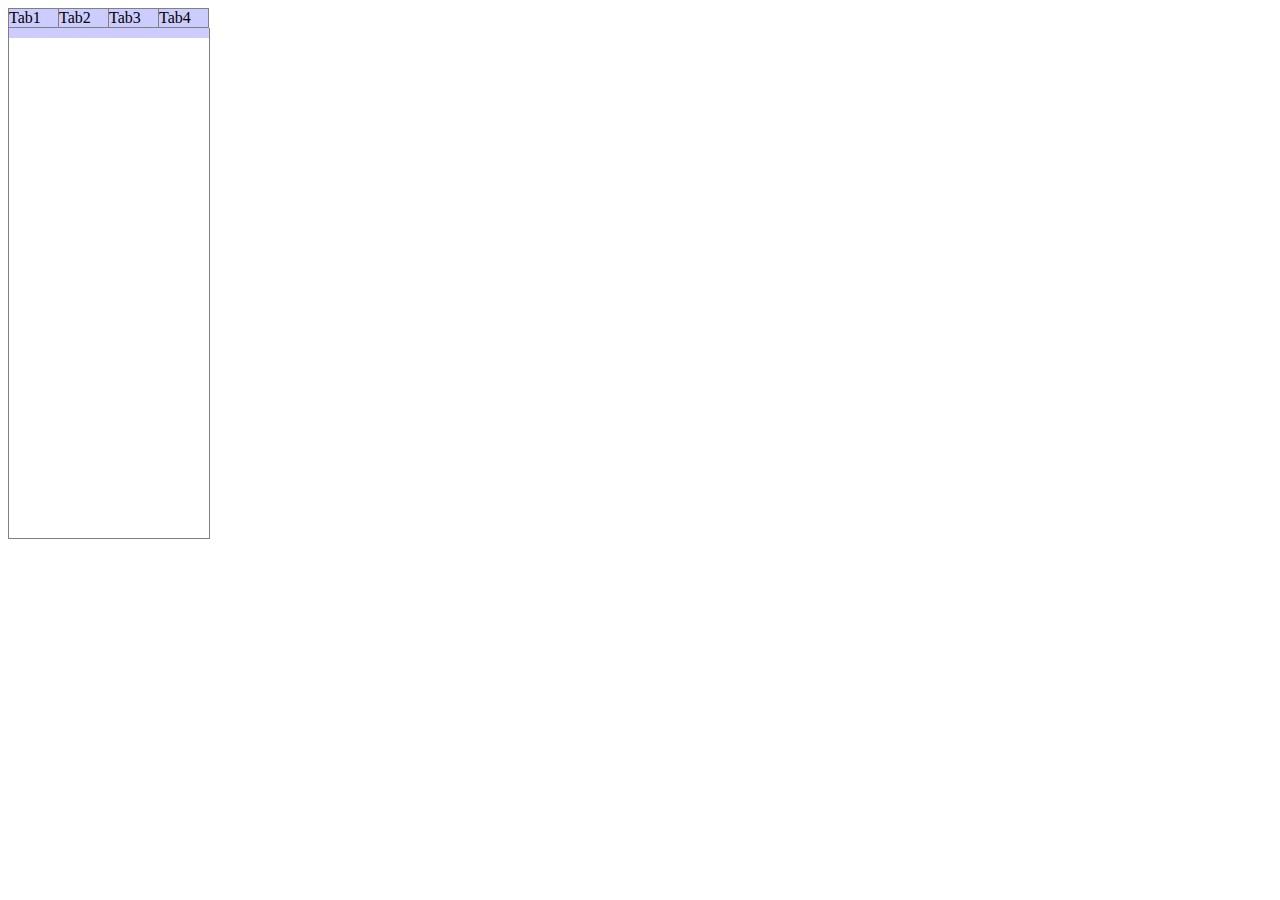
==== tabs.html @ 260dcfcb "WIP" ====
<!DOCTYPE html>
<html>
<head>
	<title>Tabs!</title>
	<link rel="stylesheet" href="tabs.css" type="text/css">
</head>
<body>
	<div class="menu">
		<div class="menu-tabs">
			<div class="tab">
				<span>Tab1</span>
			</div>		
			<div class="tab">
				<span>Tab2</span>
			</div>
			<div class="tab">
				<span>Tab3</span>
			</div>
			<div class="tab">
				<span>Tab4</span>
			</div>
		</div>
		<div class="menu-fade"></div>
		<div class="menu-body">
			
		</div>
	</div>
</body>
</html>
---- tabs.css ----
.menu-tabs {
	width: 100%;
	display: table;
}

.tab {
	background-color: #ccccff;
	border: 1px solid grey;
	display: table-cell;
}

.menu-body {
	width: 100%;
	height: 500px;
	border: 1px solid grey;
	border-top: 0;
}

.menu {
	width:200px;
	border-collapse: collapse;
}

.menu-fade {
	width:100%;
	height: 10px;
	background-color: #ccccff;
	border: 1px solid grey;
	border-bottom: 0;
	border-top: 0;
}
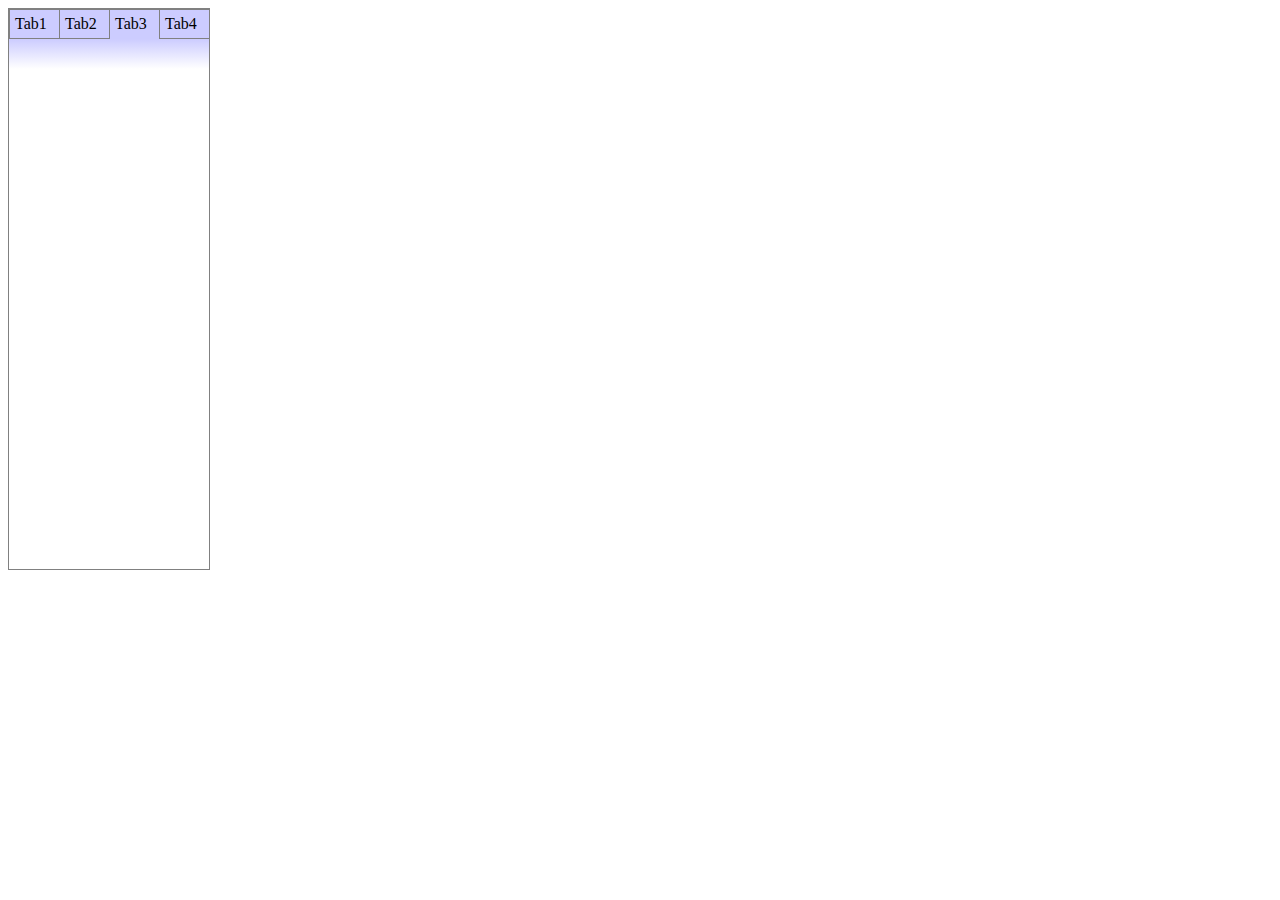
==== commit f8ee7155: "XML" ====
--- a/tabs.html
+++ b/tabs.html
@@ -8,16 +8,16 @@
 	<div class="menu">
 		<div class="menu-tabs">
 			<div class="tab">
-				<span>Tab1</span>
+				<span class="tab-text">Tab1</span>
 			</div>		
 			<div class="tab">
-				<span>Tab2</span>
+				<span class="tab-text">Tab2</span>
+			</div>
+			<div class="tab" style="border-bottom: 0">
+				<span class="tab-text">Tab3</span>
 			</div>
 			<div class="tab">
-				<span>Tab3</span>
-			</div>
-			<div class="tab">
-				<span>Tab4</span>
+				<span class="tab-text">Tab4</span>
 			</div>
 		</div>
 		<div class="menu-fade"></div>
--- a/tabs.css
+++ b/tabs.css
@@ -7,25 +7,27 @@
 	background-color: #ccccff;
 	border: 1px solid grey;
 	display: table-cell;
+	padding: 5px;
+}
+
+.tab-text {
+	margin: auto;
 }
 
 .menu-body {
 	width: 100%;
 	height: 500px;
-	border: 1px solid grey;
-	border-top: 0;
 }
 
 .menu {
 	width:200px;
 	border-collapse: collapse;
+	border: 1px solid grey;
 }
 
 .menu-fade {
 	width:100%;
-	height: 10px;
+	height: 30px;
 	background-color: #ccccff;
-	border: 1px solid grey;
-	border-bottom: 0;
-	border-top: 0;
+	background: linear-gradient(#ccccff, white); /* Standard syntax */
 }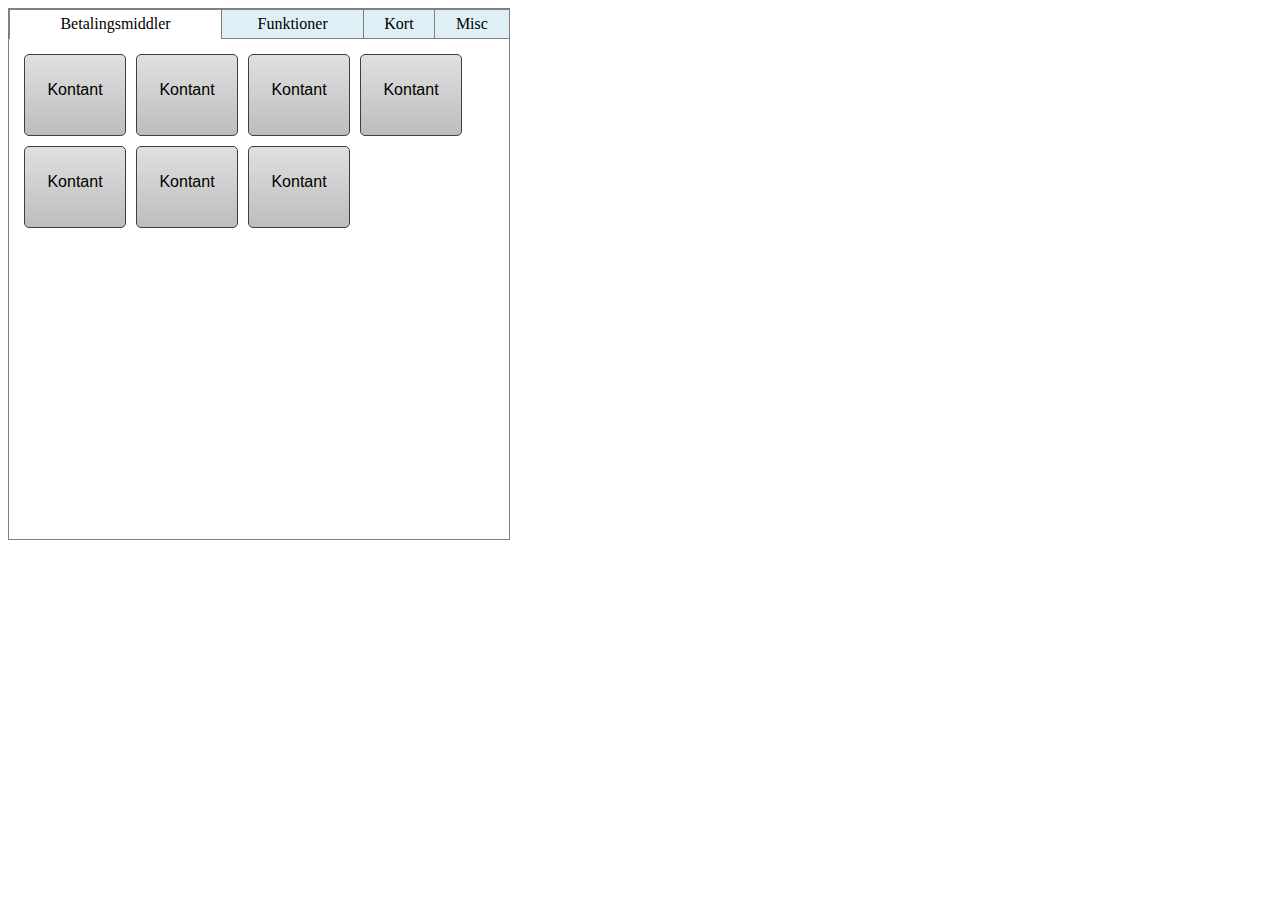
==== commit 71af04a9: "cool tabs" ====
--- a/tabs.html
+++ b/tabs.html
@@ -3,26 +3,80 @@
 <head>
 	<title>Tabs!</title>
 	<link rel="stylesheet" href="tabs.css" type="text/css">
+	<link rel="stylesheet" href="button.css" type="text/css">
+	<script src="https://code.jquery.com/jquery-1.10.2.js"></script>
+	<script src="tabs.js"></script>
 </head>
 <body>
 	<div class="menu">
 		<div class="menu-tabs">
-			<div class="tab">
-				<span class="tab-text">Tab1</span>
+			<div class="tab" id="tab-1">
+				<span class="tab-text">Betalingsmiddler</span>
 			</div>		
-			<div class="tab">
-				<span class="tab-text">Tab2</span>
+			<div class="tab" id="tab-2">
+				<span class="tab-text">Funktioner</span>
 			</div>
-			<div class="tab" style="border-bottom: 0">
-				<span class="tab-text">Tab3</span>
+			<div class="tab" id="tab-3">
+				<span class="tab-text">Kort</span>
 			</div>
-			<div class="tab">
-				<span class="tab-text">Tab4</span>
+			<div class="tab" id="tab-4">
+				<span class="tab-text">Misc</span>
 			</div>
 		</div>
-		<div class="menu-fade"></div>
-		<div class="menu-body">
-			
+		<div class="tab-content">
+			<div id="content-1" class='tab-content-actual'>
+				<div class="button">
+					<span class="button-text">Kontant</span>
+				</div>
+				<div class="button">
+					<span class="button-text">Kontant</span>
+				</div>
+				<div class="button">
+					<span class="button-text">Kontant</span>
+				</div>
+				<div class="button">
+					<span class="button-text">Kontant</span>
+				</div>
+				<div class="button">
+					<span class="button-text">Kontant</span>
+				</div>
+				<div class="button">
+					<span class="button-text">Kontant</span>
+				</div>
+				<div class="button">
+					<span class="button-text">Kontant</span>
+				</div>
+			</div>
+			<div id="content-2" class='tab-content-actual'>
+				<div class="button">
+					<span class="button-text">Funktion</span>
+				</div>
+				<div class="button">
+					<span class="button-text">Funktion</span>
+				</div>
+				<div class="button">
+					<span class="button-text">Funktion</span>
+				</div>
+				<div class="button">
+					<span class="button-text">Funktion</span>
+				</div>
+				<div class="button">
+					<span class="button-text">Funktion</span>
+				</div>
+			</div>
+			<div id="content-3" class='tab-content-actual'>
+				<div class="button">
+					<span class="button-text">Card1</span>
+				</div>
+				<div class="button">
+					<span class="button-text">Card2</span>
+				</div>
+			</div>
+			<div id="content-4" class='tab-content-actual'>
+				<div class="button">
+					<span class="button-text">Misc</span>
+				</div>
+			</div>
 		</div>
 	</div>
 </body>
--- a/tabs.css
+++ b/tabs.css
@@ -3,31 +3,36 @@
 	display: table;
 }
 
+.menu {
+	width:500px;
+	border-collapse: collapse;
+	border: 1px solid grey;
+}
+
 .tab {
-	background-color: #ccccff;
+	background-color: #deeff5;
 	border: 1px solid grey;
 	display: table-cell;
 	padding: 5px;
+	text-align:center;
 }
 
 .tab-text {
 	margin: auto;
 }
 
-.menu-body {
+.tab-content {
 	width: 100%;
 	height: 500px;
 }
 
-.menu {
-	width:200px;
-	border-collapse: collapse;
-	border: 1px solid grey;
+.tab-content-actual {
+	display:none;
+	padding: 10px;
+	display: flex;
+    flex-direction: row;
+    flex-wrap:wrap;
 }
 
-.menu-fade {
-	width:100%;
-	height: 30px;
-	background-color: #ccccff;
-	background: linear-gradient(#ccccff, white); /* Standard syntax */
-}+
+
--- a/button.css
+++ b/button.css
@@ -0,0 +1,21 @@
+.button {
+	width:100px;
+	height:80px;
+	background: #e0e0e0; /* For browsers that do not support gradients */
+    background: -webkit-linear-gradient(#e0e0e0,#bdbdbd); /* For Safari 5.1 to 6.0 */
+    background: -o-linear-gradient(#e0e0e0,#bdbdbd); /* For Opera 11.1 to 12.0 */
+    background: -moz-linear-gradient(#e0e0e0,#bdbdbd); /* For Firefox 3.6 to 15 */
+    background: linear-gradient(#e0e0e0,#bdbdbd); /* Standard syntax (must be last) */
+    border-radius: 5px;
+    border: 1px solid #3f3f3f;
+    text-align: center;
+    margin: 5px;
+    line-height: 70px;
+}
+
+.button-text {
+	vertical-align: center;
+	width: 100%;
+	font-family: "Verdana", Verdana, sans-serif;
+
+}